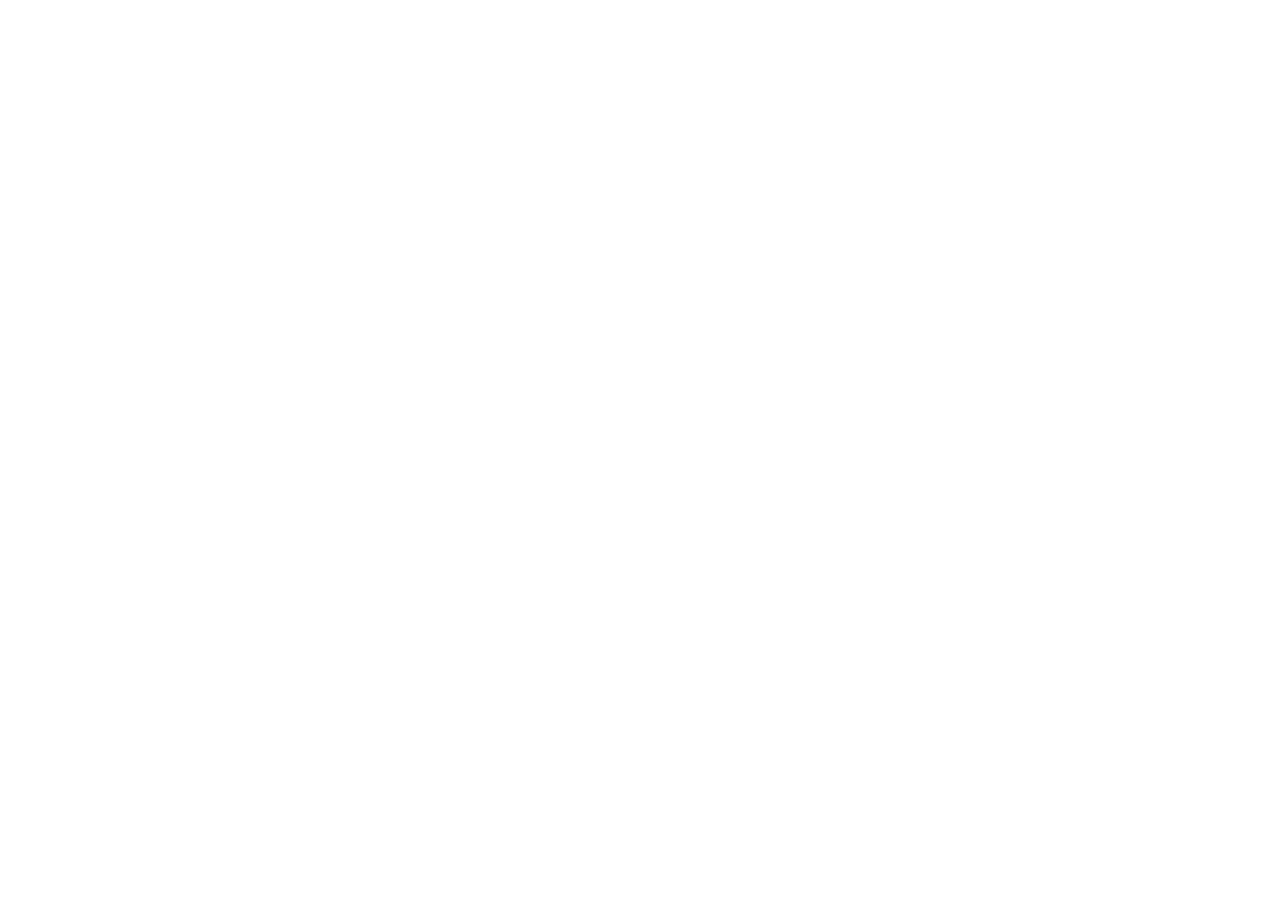
==== index.html @ 426ee7aa "auth" ====
<!DOCTYPE html>
<html lang="en">

<head>
	<title>Album maker</title>
    <meta charset="utf-8">
    <meta name="viewport" content="width=device-width, initial-scale=1, shrink-to-fit=no">
    <link rel="modulepreload" href="/pkg/package.js" as="script" type="text/javascript">
    <link rel="preload" href="/pkg/package_bg.wasm" as="fetch" type="application/wasm" crossorigin="anonymous">
	<link rel="icon" href="/public/favicon.ico">
</head>

<body>
    <section id="app"></section>
	<script src="https://cdn.auth0.com/js/auth0-spa-js/1.13/auth0-spa-js.production.js"></script>
    <script src="/index.js" type="module"></script>
</body>

</html>
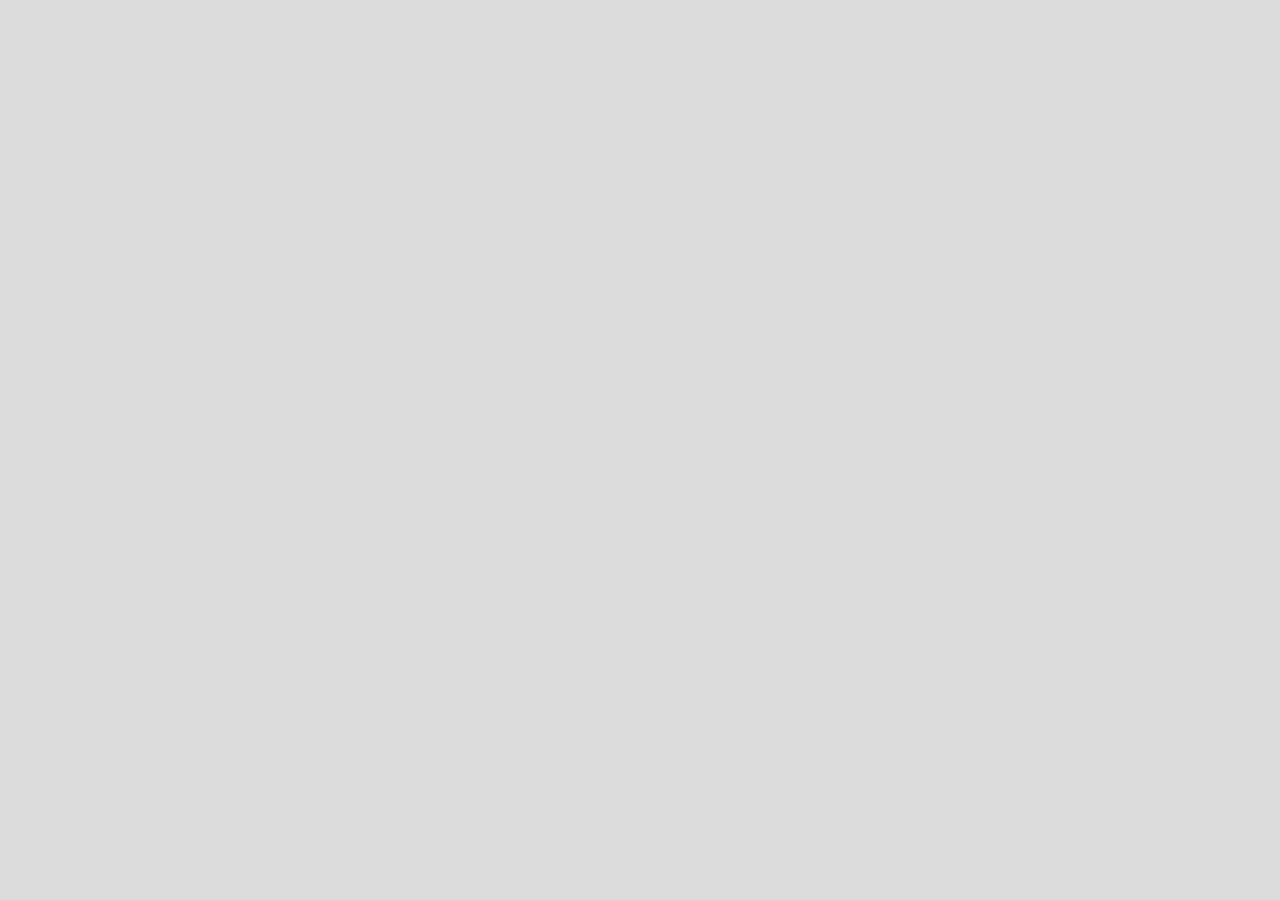
==== commit 1d609492: "styles" ====
--- a/index.html
+++ b/index.html
@@ -2,12 +2,29 @@
 <html lang="en">
 
 <head>
+	<!-- Primary Meta Tags -->
 	<title>Album maker</title>
     <meta charset="utf-8">
+	<meta name="title" content="Album maker">
+	<meta name="description" content="Album maker">
     <meta name="viewport" content="width=device-width, initial-scale=1, shrink-to-fit=no">
+	<!-- Open Graph / Facebook -->
+	<meta property="og:type" content="website">
+	<meta property="og:url" content="https://amaker-tuntematonsotilas.koyeb.app/">
+	<meta property="og:title" content="Album maker">
+	<meta property="og:description" content="Album maker">
+	<meta property="og:image" content="/public/preview.png">
+	<!-- Twitter -->
+	<meta property="twitter:card" content="summary_large_image">
+	<meta property="twitter:url" content="https://amaker-tuntematonsotilas.koyeb.app/">
+	<meta property="twitter:title" content="Album maker">
+	<meta property="twitter:description" content="Album maker">
+	<meta property="twitter:image" content="/public/preview.png">
+	<!-- Links -->
     <link rel="modulepreload" href="/pkg/package.js" as="script" type="text/javascript">
     <link rel="preload" href="/pkg/package_bg.wasm" as="fetch" type="application/wasm" crossorigin="anonymous">
 	<link rel="icon" href="/public/favicon.ico">
+	<link href="/public/style.css" rel="stylesheet">
 </head>
 
 <body>
--- a/public/style.css
+++ b/public/style.css
@@ -0,0 +1,9 @@
+/* Fonts */
+@import url(https://fonts.googleapis.com/css2?family=Raleway&display=swap);
+/* Componenent */
+@import url(header.css);
+
+body {
+    background-color: gainsboro;
+	font-family: Raleway;
+}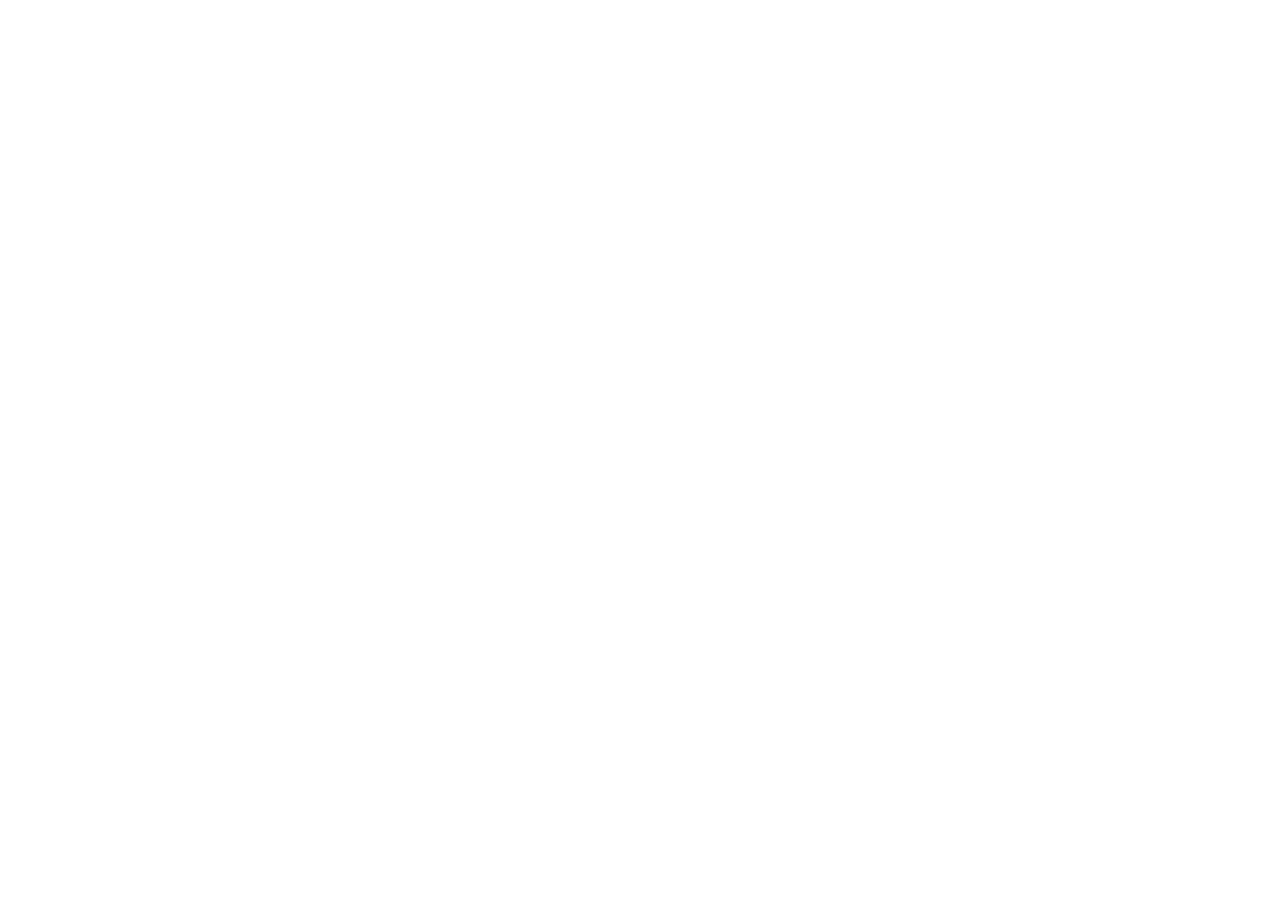
==== commit 575eeab4: "bulma css" ====
--- a/index.html
+++ b/index.html
@@ -4,10 +4,12 @@
 <head>
 	<!-- Primary Meta Tags -->
 	<title>Album maker</title>
-    <meta charset="utf-8">
 	<meta name="title" content="Album maker">
 	<meta name="description" content="Album maker">
-    <meta name="viewport" content="width=device-width, initial-scale=1, shrink-to-fit=no">
+    <meta name="viewport" content="width=device-width, initial-scale=1">
+	<meta name="theme-color" content="#3c9bd4">
+	<!-- Charset -->
+    <meta charset="utf-8">
 	<!-- Open Graph / Facebook -->
 	<meta property="og:type" content="website">
 	<meta property="og:url" content="https://amaker-tuntematonsotilas.koyeb.app/">
--- a/public/style.css
+++ b/public/style.css
@@ -1,9 +1,8 @@
 /* Fonts */
-@import url(https://fonts.googleapis.com/css2?family=Raleway&display=swap);
-/* Componenent */
-@import url(header.css);
+@import url(https://fonts.googleapis.com/css2?family=Ultra&display=swap);
 
-body {
-    background-color: gainsboro;
-	font-family: Raleway;
-}+/* Bulma */
+@import url(https://cdn.jsdelivr.net/npm/bulma@0.9.3/css/bulma.min.css);
+
+/* Componeents */
+@import url(header.css);